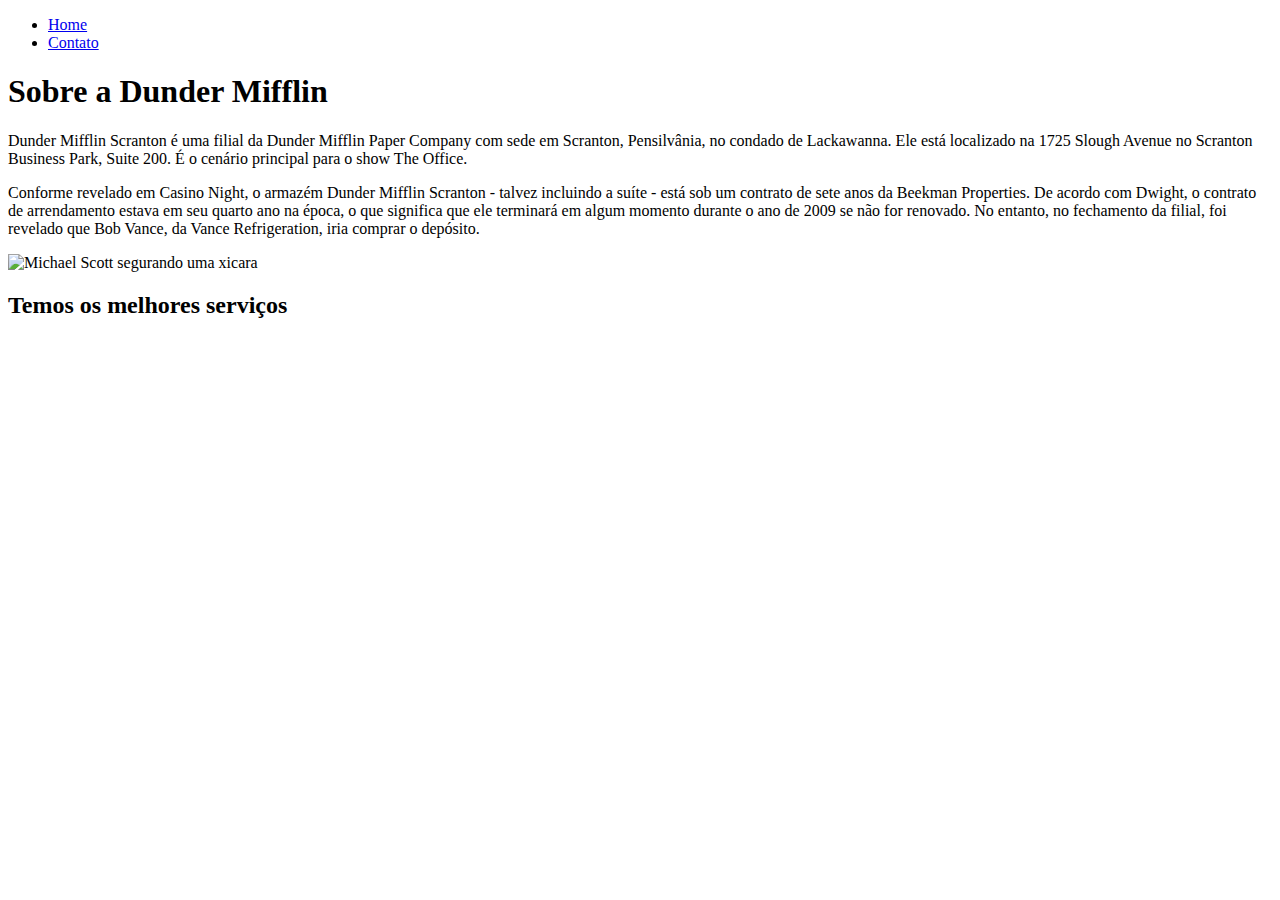
==== index.html @ f7aae244 "feat(html): Create html.index" ====
<!DOCTYPE html>
<html lang="pt-br">

<head>
    <meta charset="UTF-8">
    <meta http-equiv="X-UA-Compatible" content="IE=edge">
    <meta name="viewport" content="width=device-width, initial-scale=1.0">
    <title>Dunder Mifflin</title>
</head>

<body>
    <ul>
        <li>
            <a href="index.html">Home</a>
        </li>
        <li>
            <a href="contato.html">Contato</a>
        </li>
    </ul>
    <h1>Sobre a Dunder Mifflin</h1>
    <p>
        Dunder Mifflin Scranton é uma filial da Dunder Mifflin Paper Company com sede em Scranton, Pensilvânia, no
        condado de Lackawanna. Ele está localizado na 1725 Slough Avenue no Scranton Business Park, Suite 200. É o
        cenário principal para o show The Office.
    </p>
    <p>
        Conforme revelado em Casino Night, o armazém Dunder Mifflin Scranton - talvez incluindo a suíte - está sob um
        contrato de sete anos da Beekman Properties. De acordo com Dwight, o contrato de arrendamento estava em seu
        quarto ano na época, o que significa que ele terminará em algum momento durante o ano de 2009 se não for
        renovado. No entanto, no fechamento da filial, foi revelado que Bob Vance, da Vance Refrigeration, iria comprar
        o depósito.
    </p>

    <img src="asserts/img/michael-scott.jpg" alt="Michael Scott segurando uma xicara">

    <h2>Temos os melhores serviços</h2>

    <iframe width="500" height="315" src="https://www.youtube.com/embed/0Kvw2BPKjz0" frameborder="0"
        allow="accelerometer; autoplay; clipboard-write; encrypted-media; gyroscope; picture-in-picture"
        allowfullscreen>
    </iframe>
</body>

</html>
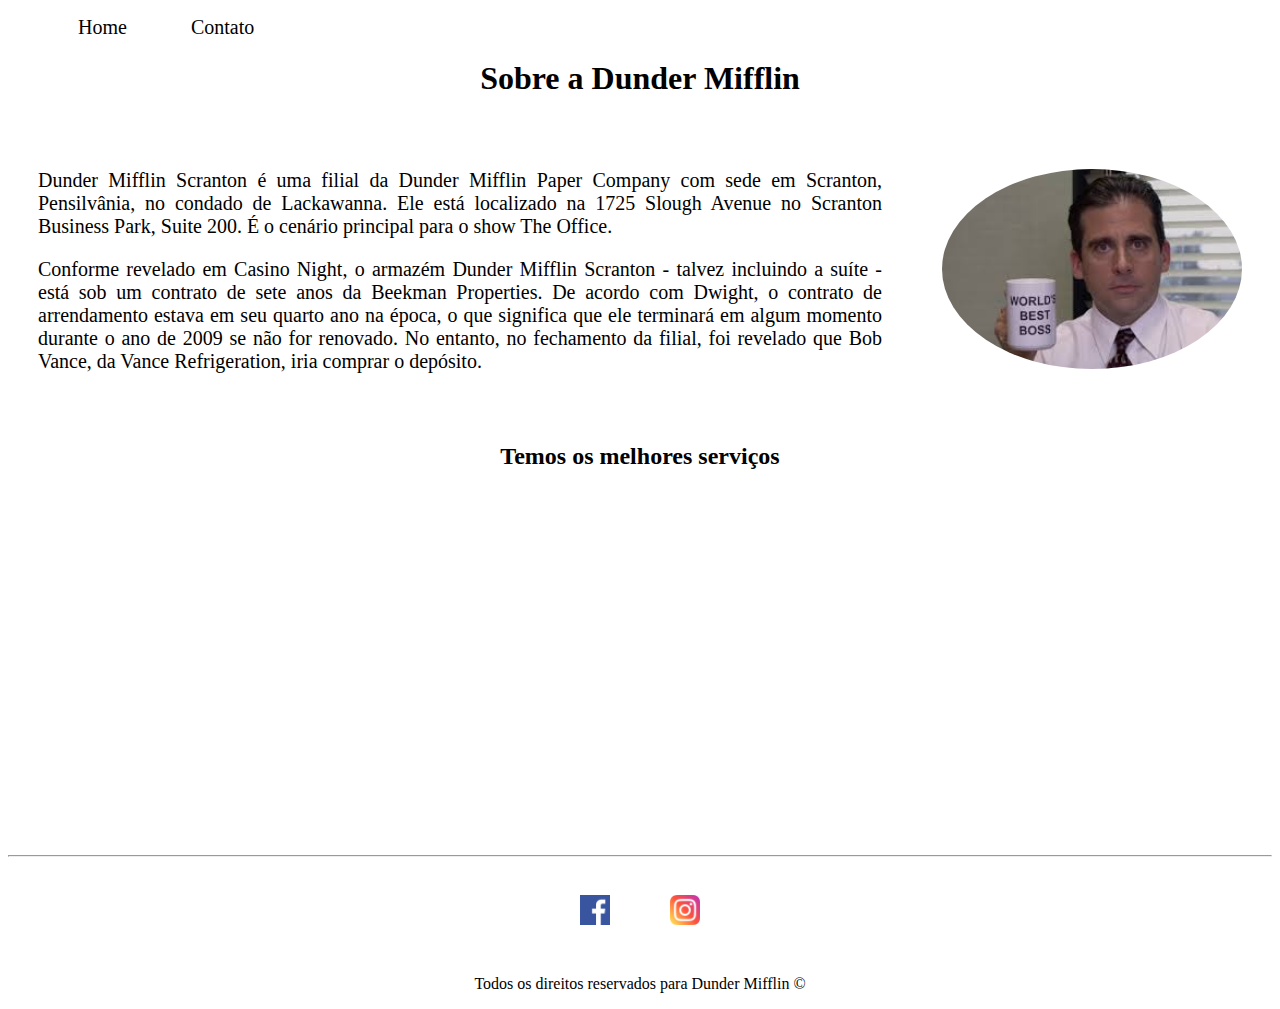
==== commit 337c326b: "feat(css): Implements site style by css" ====
--- a/index.html
+++ b/index.html
@@ -6,10 +6,11 @@
     <meta http-equiv="X-UA-Compatible" content="IE=edge">
     <meta name="viewport" content="width=device-width, initial-scale=1.0">
     <title>Dunder Mifflin</title>
+    <link rel="stylesheet" href="assets/css/style.css">
 </head>
 
 <body>
-    <ul>
+    <ul id = "menu">
         <li>
             <a href="index.html">Home</a>
         </li>
@@ -17,28 +18,55 @@
             <a href="contato.html">Contato</a>
         </li>
     </ul>
-    <h1>Sobre a Dunder Mifflin</h1>
-    <p>
-        Dunder Mifflin Scranton é uma filial da Dunder Mifflin Paper Company com sede em Scranton, Pensilvânia, no
-        condado de Lackawanna. Ele está localizado na 1725 Slough Avenue no Scranton Business Park, Suite 200. É o
-        cenário principal para o show The Office.
-    </p>
-    <p>
-        Conforme revelado em Casino Night, o armazém Dunder Mifflin Scranton - talvez incluindo a suíte - está sob um
-        contrato de sete anos da Beekman Properties. De acordo com Dwight, o contrato de arrendamento estava em seu
-        quarto ano na época, o que significa que ele terminará em algum momento durante o ano de 2009 se não for
-        renovado. No entanto, no fechamento da filial, foi revelado que Bob Vance, da Vance Refrigeration, iria comprar
-        o depósito.
-    </p>
+    <h1 class="center">Sobre a Dunder Mifflin</h1>
+    <div class="container">
+        <div class="p-30">
+            <p class="justify">
+                Dunder Mifflin Scranton é uma filial da Dunder Mifflin Paper Company com sede em Scranton, Pensilvânia, no
+                condado de Lackawanna. Ele está localizado na 1725 Slough Avenue no Scranton Business Park, Suite 200. É o
+                cenário principal para o show The Office.
+            </p>
+            <p class="justify">
+                Conforme revelado em Casino Night, o armazém Dunder Mifflin Scranton - talvez incluindo a suíte - está sob um
+                contrato de sete anos da Beekman Properties. De acordo com Dwight, o contrato de arrendamento estava em seu
+                quarto ano na época, o que significa que ele terminará em algum momento durante o ano de 2009 se não for
+                renovado. No entanto, no fechamento da filial, foi revelado que Bob Vance, da Vance Refrigeration, iria comprar
+                o depósito.
+            </p> 
+        </div>
 
-    <img src="asserts/img/michael-scott.jpg" alt="Michael Scott segurando uma xicara">
+        <div>
+            <img class = "br-50 wh-300 p-30" src="assets/img/michael-scott.jpg" alt="Michael Scott segurando uma xicara">
+        </div>
+        
+        
+    </div>
+   
+    <h2 class="center">Temos os melhores serviços</h2>
 
-    <h2>Temos os melhores serviços</h2>
-
+    <div class="container mg-50">
     <iframe width="500" height="315" src="https://www.youtube.com/embed/0Kvw2BPKjz0" frameborder="0"
         allow="accelerometer; autoplay; clipboard-write; encrypted-media; gyroscope; picture-in-picture"
         allowfullscreen>
     </iframe>
+    </div>
+
+    <hr>
+
+    <div class="container">
+        <a href="https://www.facebook.com/TheOfficeTV" target="_blank"> <img class ="logo p-30" 
+            src="assets/img/facebook.png" alt="Logo do Facebook">
+        </a>
+
+        <a href="https://www.instagram.com/theoffice/" target="_blank">
+        <img class ="logo p-30" src="assets/img/instagram.png" alt="Logo do Linkedin">
+        </a>
+    </div>
+    <footer>
+       <p class="center">
+        Todos os direitos reservados para Dunder Mifflin &copy;
+       </p> 
+    </footer>
 </body>
 
 </html>--- a/assets/css/style.css
+++ b/assets/css/style.css
@@ -0,0 +1,58 @@
+/*Estilos da página index.html*/
+.justify{
+    font-size: 20px;
+    text-align: justify;
+}
+
+.center{
+    text-align: center;
+}
+
+.container{
+    display: flex;
+    flex-flow: row;
+    justify-content: center;
+    align-items: center;
+}
+
+#menu li{
+    display: inline;
+    padding: 30px;
+}
+
+#menu li a{
+    text-decoration: none;
+    color: black;
+    font-size: 20px;
+}
+
+#menu li a:hover{
+    color: gray;
+}
+
+.p-30{
+    padding: 30px;
+}
+
+.br-50{
+    border-radius: 50%;
+}
+
+.wh-300{
+    width: 300px;
+    height: 200px;
+}
+
+.logo{
+    width: 30px;
+    height: 30px;
+}
+
+.mg-50{
+    margin-bottom: 50px;
+}
+/*Estilos da página contato.html*/
+
+.ml-50{
+    margin-left: 50px;
+}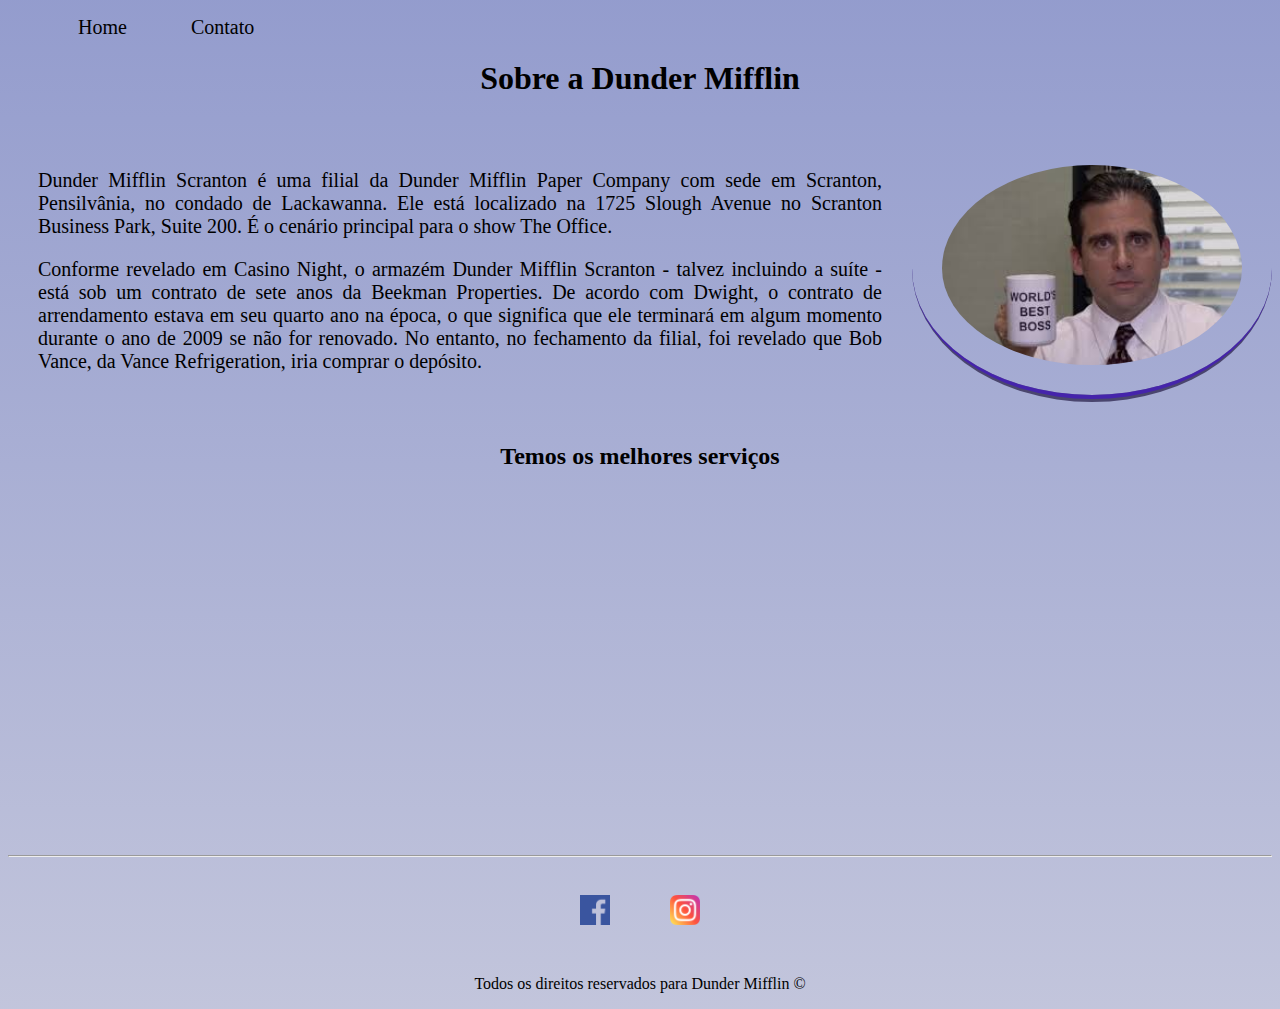
==== commit a35444e1: "feat: Create script.js" ====
--- a/index.html
+++ b/index.html
@@ -52,7 +52,7 @@
     </div>
 
     <hr>
-
+    <footer>
     <div class="container">
         <a href="https://www.facebook.com/TheOfficeTV" target="_blank"> <img class ="logo p-30" 
             src="assets/img/facebook.png" alt="Logo do Facebook">
@@ -62,11 +62,13 @@
         <img class ="logo p-30" src="assets/img/instagram.png" alt="Logo do Linkedin">
         </a>
     </div>
-    <footer>
+    
        <p class="center">
         Todos os direitos reservados para Dunder Mifflin &copy;
        </p> 
     </footer>
+
+    <script src="assets/js/script.js"></script>
 </body>
 
 </html>--- a/assets/css/style.css
+++ b/assets/css/style.css
@@ -1,4 +1,11 @@
 /*Estilos da página index.html*/
+
+body{
+    
+   background-image:linear-gradient(rgba(41, 58, 156, 0.5), rgba(167, 171, 204, 0.692));
+   
+}
+
 .justify{
     font-size: 20px;
     text-align: justify;
@@ -35,7 +42,9 @@
 }
 
 .br-50{
+    
     border-radius: 50%;
+    border-bottom: 2mm ridge rgba(40, 8, 128, 0.6);
 }
 
 .wh-300{
@@ -51,6 +60,8 @@
 .mg-50{
     margin-bottom: 50px;
 }
+
+
 /*Estilos da página contato.html*/
 
 .ml-50{
